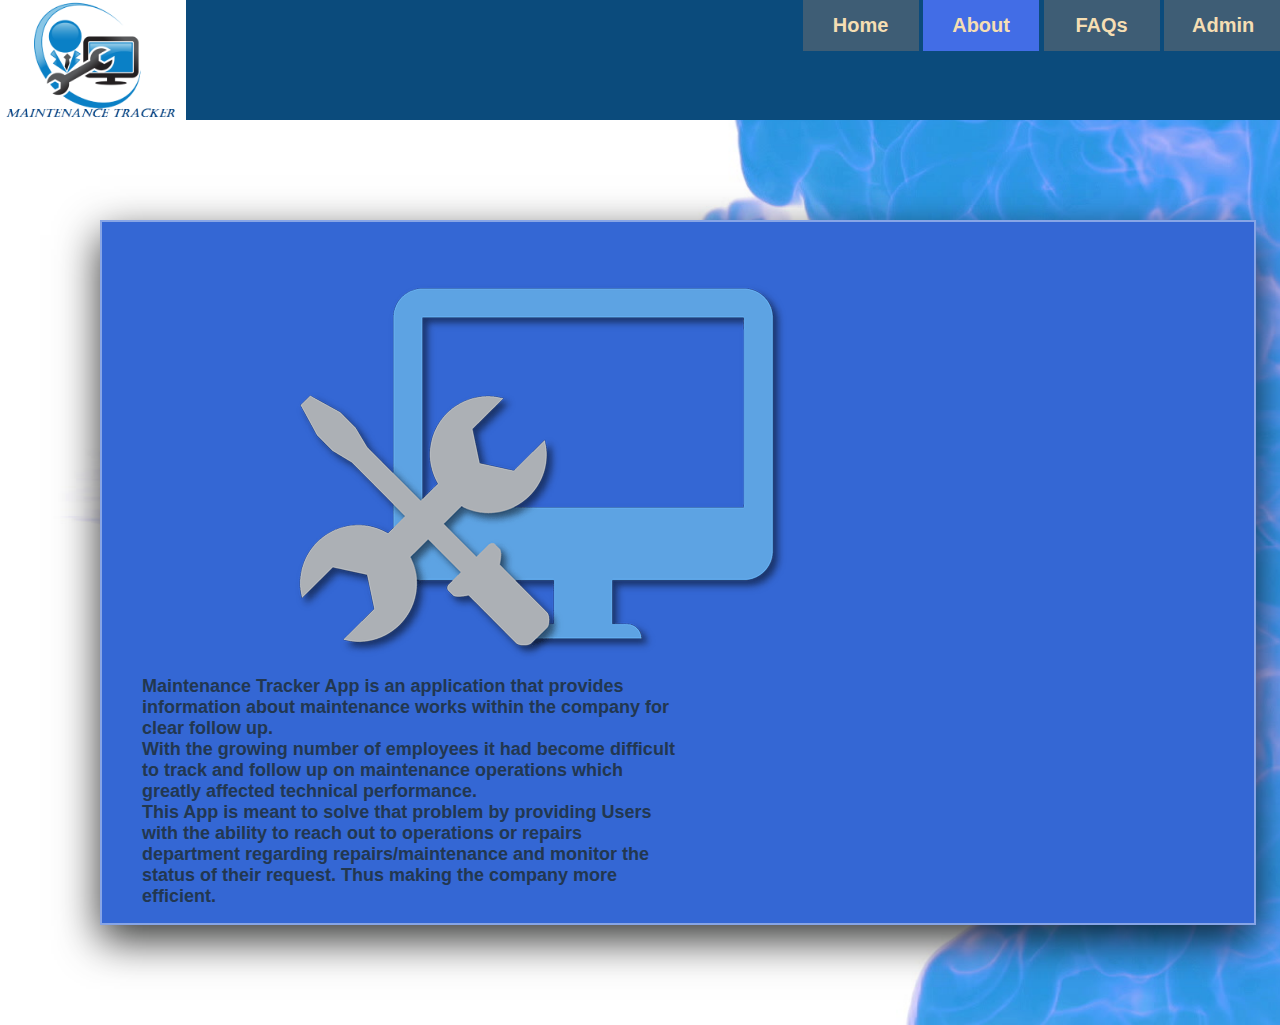
==== About.html @ 7d54c790 "Merge https://github.com/Rhytah/Maintenance-Tracker-App into maintenance-tracker" ====
<html>
<title>Maintenance Tracker|Andela</title>
<meta name="viewport" content="width=device-width, initial-scale=1.0">
<link rel="stylesheet" href="style.css">
<head>


</head>
<h1>

</h1>
<body>
    <header>
        

            <nav>
                <logo> <img src="itsupport.png" alt="" height="120px"></logo>
                    <ul style="float:right;">
                        <li ><a href="index.html">Home</a></li>
                        <li class="active"><a>About</a></li>
                        <li><a>FAQs</a></li>
                        <li><a href="admin.html">Admin</a></li>
                      <!--  <li style="float:right" border-radius:"100px" ><a href="admin.html">Your profile</a></li> -->
                    </ul>
                </nav>
    </header>
    <main>
        <section>
            <div class="container" id="about">
            <img src="maintenance.png" style="float: left;"> 
            <blockquote style="float: right;">
                <p>Maintenance Tracker App is an application that provides information about maintenance works within the company for clear follow up.</p>
            <p>With the growing number of employees it had become difficult to track and follow up on maintenance operations which greatly affected technical performance.</p>
        <p>This App is meant to solve that problem by providing Users with the ability to reach out to operations or repairs department regarding repairs/maintenance and monitor the status of their request.
            Thus making the company more efficient.
        </p></blockquote> 
    </div>
            </section>
            </main>
            </body>
            </html>
---- style.css ----
body
{
    margin: 0 auto;
    padding: 0;
    background: url(blue-ink-drop-water-white-footage-070754000_prevstill.jpeg);
    background-size: cover;
    font-family: sans-serif;
    box-sizing: border-box;
    
}
p
{
    font: caption;
    font-size: 24px;
    font-weight:bold;
}
h1
{
    font-size: 18px;
    font-size: sans-serif;
    color: blue;
    position: center;
}
/*header*/
header
{
    background:#0b4b7c;
    width:100%;
    height: 120px;
}
header .header-brand{
    font-family:  sans-serif;
    font-size: 16px;
    color: wheat;
    font-weight: bold;
    text-transform: uppercase;
    display: block;
    margin: 0 auto;
    padding: 20px 0;
    text-align: center;

}
header nav ul 
{
    display: block;
    margin: 0 auto;


}
header nav li
{
   
    display: inline-block;  
    list-style-type: none;
    margin: 0;
    padding: 0 12px;
    overflow: hidden;
    background-color: #3e5d75;

}
a
{
    display:block;
    padding:8px;
    
    
}
header nav li a
{
    font-family: sans-serif;
    font-size: 20px;
    color: wheat;
    font-weight: bold;
    display: block;
    text-align: center;
    width:60px;
    padding: 14px 16px;
    text-decoration: #aa66aa;
}
header nav li a:hover
{
    background:#370a4496;
    color: #ffffff;

}

.active
{
    background-color: rgb(66, 109, 230);
}
.title
{
    text-align: center;
    padding: 50px 0 20px;
    

}
.title h1
{
    margin : 0;
    padding: 0;
    color: #3e5d75;
    text-transform: uppercase;
    font-size: 15px;
}

.container
{
    width:50%;
    height:405spx;
    background: #0a18445b;
    margin:  100px 100px;
    border: 2px solid #ffffff69;
    box-shadow: 0 15px 40px rgba(0, 2, 0, .8);
    position: center;
    display: inline-block;
}

.container .left
{
    float: left;
    width: 50%;
    height: 400px;
    background:center url(Andela.jpg);
    background-size: fit;
    box-sizing: border-box;
}
.container .right
{
    float: right;
    width: 50%;
    height: 400px;
    box-sizing: border-box;
    background: none;

}
/*signin signup formbox*/
.formBox
{
    width: 100%;
    padding: 80px 40px;
    box-sizing: border-box;
    height:400px;
    background: #ffffff69;
    position: relative;
  
}
.formBox p
{
    margin: auto;
    padding: 2px;
    font-weight:bold;
    font-size: 18px;
    color: #201420 ;
}
.formBox input
{
    margin-bottom: 30px;
    width: 100%;
    height: 40px;
    font-size: 18px;
    border: none;
    border-bottom: 2px solid #262626;
}
.formBox input [type="text"],
.formBox input [type="password"]
{
    border: none;
    border-bottom: 2px solid #201420;
    height: 100px;
    outline: none;
    
}
.formBox input[type="text"]:focus,
.formBox input[type="password"]:focus
{
    
    border-bottom: 2px solid #262626; 
}
.formBox input[type="submit"]
{
    border: none;
    outline: none;
    height: 40px;
    color: #ffffff;
    background: #262626;
    cursor: pointer;
}
.formBox input[type="submit"]:hover
{
    background: #aa66aa;
}
.formBox a
{
    color: #222222;
    font-size: 16px;
    font-weight: bold;
}
.formBox button
{
    padding: 0;
    background:blueviolet;
    height:40px;
    color:#ffffff;
    cursor: pointer;
    width: 100%;
    font-size: 18px;
}
.formBox button:hover{
    background: #bb94b1;
}
#signUp
{
    display: none;
}
/*admin*/
.sidebar
{
   width: 250px;
   height: 500px;
   background-color: #1a1b63;
   float: left; 

}

/*navigation within admin*/
ul#nav
{
 color: #222222;
}
ul#nav li
{
   list-style: none;
}
ul#nav li a
{
   color: #cccccc;
   display: block;
   padding: 10px;
   font-size: 0.8em;
   border-bottom: 1px solid #0a0a0a;

}
ul#nav li a:hover
{
    background-color: #030303;
    padding-left:30px;
    color: #f1f1f1;
}

.content
{
    width: auto;
    height:500px;
    background-color: whitesmoke;
    padding: 15px;
    margin-left: 250px;
    display: none;
}
.content p
{
    color: #424242;
    font-size: 0.9em;

}
/*8888*/
div#box
{
    margin-top:15px;
}
div#box .box-top
{
    color: #ffffff;
    text-shadow: 0px 1px #000000;
    background-color: #559979;
    padding: 5px;
    padding-left:15px;
    font-weight: 300;

}
div#box .box-panel
{
    padding: 15px;
    background-color: #ffffff;
}
/*admin dropdown button*/
.dropbtn
{
    background-color: antiquewhite;
    color: #223750;
    padding: 16px;
    font-size: 16px;
    border: none;
    cursor: pointer;
}
/*hover */
.dropbtn:hover, .dropbtn:focus
{
    background-color: #292929;
}
/*dropdowncontent*/
.dropdown-content
{
    display: none;
    position: absolute;
    background-color: #f1f1f1;
    max-width: 160px;
    box-shadow: 0px 8px 16px 0px rgb(66, 109, 230)
}
/*dropdown links*/
.dropdown-content a
{
    color:black;
    padding: 12px 16px;
    display: block;

}
.show
{
    display:block;
}
/*table styling user*/
.container #ViewRequests
{
    height: auto;
    width: 90%;
    box-sizing: border-box;
}
#ViewRequests 
{
    width: 90%;
    padding-left: 0.8rem;
}
table
{
    padding: 0 02px;
    border: 1px solid #1C6EA4;
    background-color: rgba(238, 238, 238, 0.103);
    width: 100%;
    text-align: left;
    border-collapse: collapse;
    display: inline-table;
    font-size: 18px;
}
table td th
{
    border: 1px solid #AAAAAA;
    padding: 3px 2px;
    color: navy;
    font-weight: bold;
}
table  tbody td
{
    font-size: 18px;
    color: #1a1b63;
}
/*create request*/

#CreateRequest
{
    display: inline-block;
    width: 90%;
    font-size: 18px;
    padding: 6px;
}
#CreateRequest form, p
{
    padding: 2px auto;
    margin: 0;
    width: 50%;
    color: #223750;
    display: inline-block;
    font-size: 18px;
}

.form input
{
    margin-bottom: 30px;
    width: 100%;
    height: 40px;
    font-size: 18px;
    border: none;
    border-bottom: 2px solid #262626;
}
/*about page*/
#about
{
    width: 90%;
    padding: 0px;
    background-color:rgb(52, 103, 212);

}
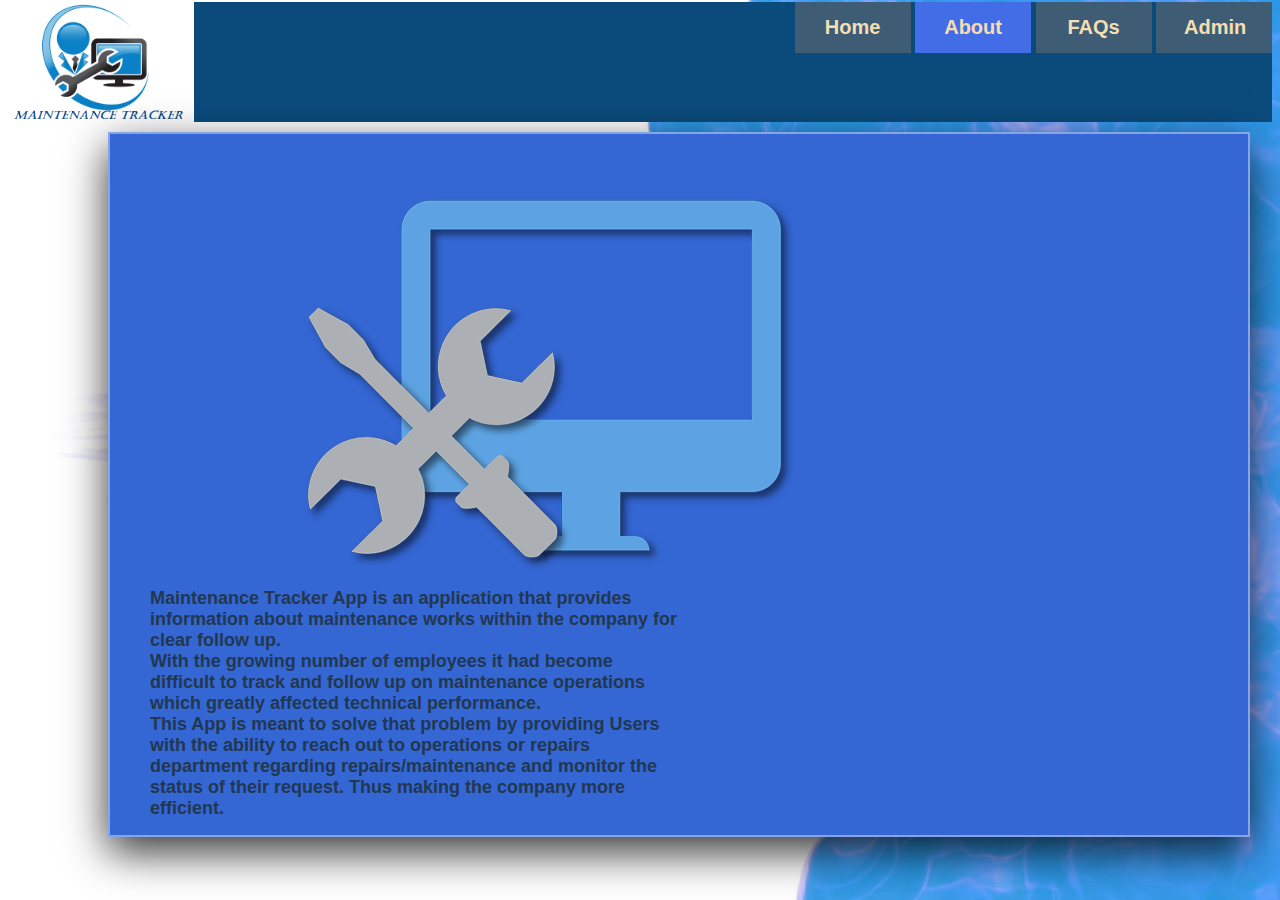
==== commit 94770868: "update to style design" ====
--- a/About.html
+++ b/About.html
@@ -19,7 +19,7 @@
                         <li ><a href="index.html">Home</a></li>
                         <li class="active"><a>About</a></li>
                         <li><a>FAQs</a></li>
-                        <li><a href="admin.html">Admin</a></li>
+                        <li><a href="Admin.html">Admin</a></li>
                       <!--  <li style="float:right" border-radius:"100px" ><a href="admin.html">Your profile</a></li> -->
                     </ul>
                 </nav>
@@ -29,7 +29,7 @@
             <div class="container" id="about">
             <img src="maintenance.png" style="float: left;"> 
             <blockquote style="float: right;">
-                <p>Maintenance Tracker App is an application that provides information about maintenance works within the company for clear follow up.</p>
+                <p style="text-decoration-style: wavy">Maintenance Tracker App is an application that provides information about maintenance works within the company for clear follow up.</p>
             <p>With the growing number of employees it had become difficult to track and follow up on maintenance operations which greatly affected technical performance.</p>
         <p>This App is meant to solve that problem by providing Users with the ability to reach out to operations or repairs department regarding repairs/maintenance and monitor the status of their request.
             Thus making the company more efficient.
--- a/style.css
+++ b/style.css
@@ -2,11 +2,18 @@
 body
 {
     margin: 0 auto;
-    padding: 0;
+    padding: 2px  8px;
     background: url(blue-ink-drop-water-white-footage-070754000_prevstill.jpeg);
     background-size: cover;
     font-family: sans-serif;
-    box-sizing: border-box;
+    -webkit-box-sizing: border-box;
+    -webkit-transition:all .5s;
+    -o-transition:all .5s;
+    transition: all .5s;
+    -webkit-user-select:none;
+       -moz-user-select:none;
+        -ms-user-select: none;
+    
     
 }
 p
@@ -110,7 +117,7 @@
     width:50%;
     height:405spx;
     background: #0a18445b;
-    margin:  100px 100px;
+    margin:  10px 100px;
     border: 2px solid #ffffff69;
     box-shadow: 0 15px 40px rgba(0, 2, 0, .8);
     position: center;
@@ -332,28 +339,61 @@
     width: 90%;
     padding-left: 0.8rem;
 }
-table
+#myData
+{
+    padding: 12px 20px 12px 40px;
+    
+    background-position: 10px 10px;
+    background-repeat: no-repeat;
+    font-size: 16px;
+    height: 30px;
+    width: 40%;
+    background-color: rgba(252, 252, 252, 0.781);
+    margin-bottom: 12px;
+}
+#Requests
 {
     padding: 0 02px;
-    border: 1px solid #1C6EA4;
+   /* border: 1px solid #1C6EA4;*/
     background-color: rgba(238, 238, 238, 0.103);
-    width: 100%;
-    text-align: left;
+    width: fit-content;
+    border: 2px solid #1a015e;
     border-collapse: collapse;
     display: inline-table;
     font-size: 18px;
-}
-table td th
+    box-sizing: border-box;
+}
+#Requests td th
 {
     border: 1px solid #AAAAAA;
     padding: 3px 2px;
     color: navy;
     font-weight: bold;
-}
-table  tbody td
+    text-align: auto;
+    border-bottom-color: #2438045b;
+}
+#Requests tbody td
 {
     font-size: 18px;
     color: #1a1b63;
+    border: 1px solid #0b4b7c;
+
+}
+table #Approve
+{
+    font-size: 20px;
+    cursor: pointer;
+    user-select: contain;
+}
+fa 
+{
+    font:sans-serif;
+}
+fa:hover
+{
+    color: rgb(1, 29, 68) ;
+    align-self: center;
+    height: 30px;
 }
 /*create request*/
 
@@ -377,6 +417,7 @@
 .form input
 {
     margin-bottom: 30px;
+    background-image: url('/css/searchicon.png');
     width: 100%;
     height: 40px;
     font-size: 18px;
